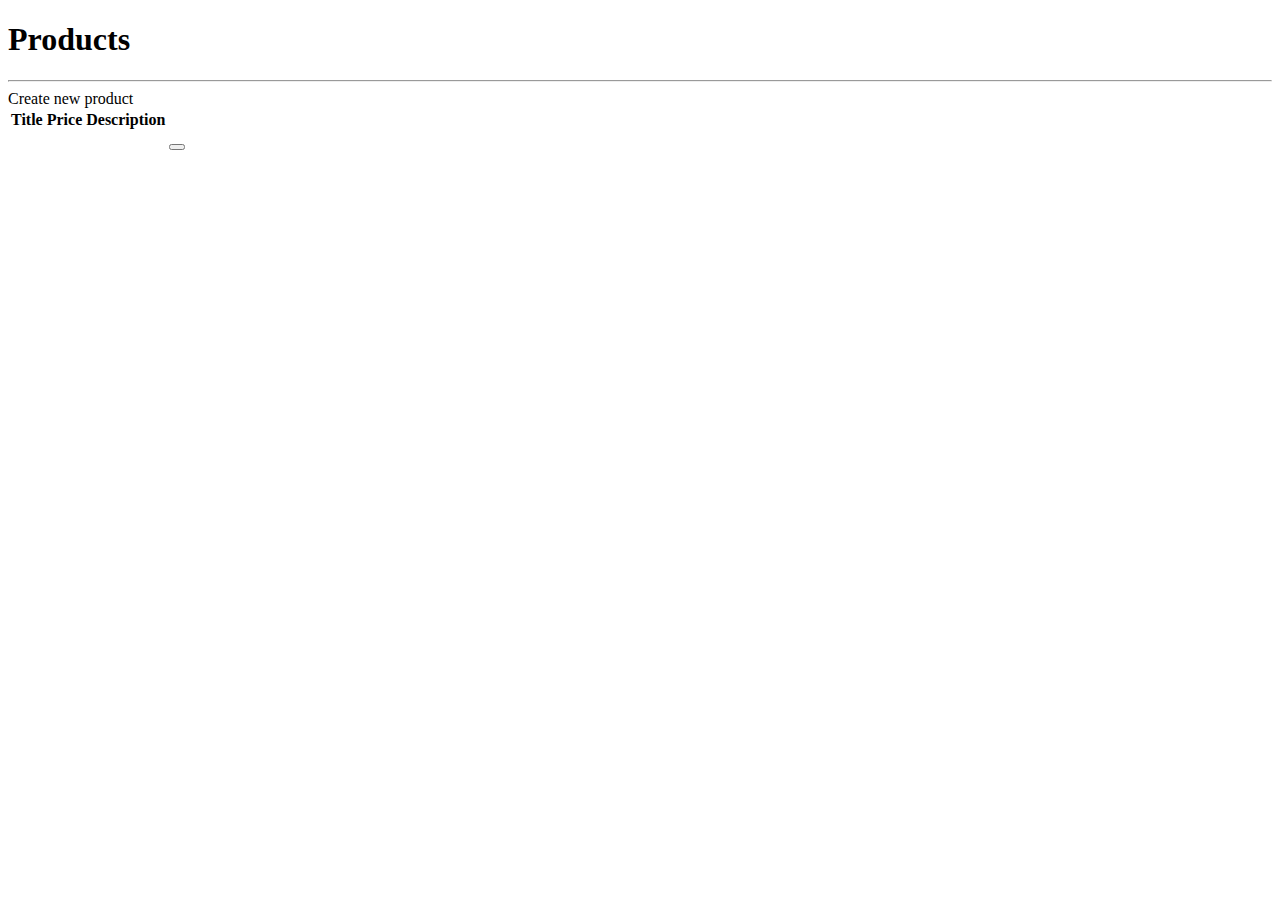
==== src/main/resources/templates/products/list.html @ d088d8b8 "init" ====
<!DOCTYPE html>
<html xmlns:layout="http://www.w3.org/1999/xhtml"
	layout:decorate="~{layouts/layout}">
<head>
<title>Products</title>
<meta name="viewport"
	content="width=device-width, initial-scale=1, shrink-to-fit=no">
</head>
<body>
	<div class="container" layout:fragment="content">
		<div class="row">
			<div class="col">
				<h1>Products</h1>
				<hr />
				<a th:href="@{/products/create}" class="btn btn-primary mb-3"><i class="fas fa-plus-circle"></i> Create new product</a>
				<table class="table table-hover bg-white">
					<thead>
						<tr>
							<th>Title</th>
							<th>Price</th>
							<th>Description</th>
							<th></th>
						</tr>
					</thead>
					<tbody>
						<tr th:each="product : ${products}">
							<td><a th:href="@{'/products/' + ${product.id}}"
								th:text="${product.title}"></a></td>
							<td th:text="${product.price}"></td>
							<td th:text="${product.description}"></td>
							<td>
							<form method="POST" th:action="@{'/products/' + ${product.id}}">
							<input type="hidden" name="_method" value="DELETE"/>
							<button type="submit" class="btn btn-danger"><i
									class="fas fa-trash-alt" style="color:white"></i></button>
									</form>
							</td>
						</tr>
					</tbody>
				</table>
			</div>
		</div>
	</div>
</body>
</html>
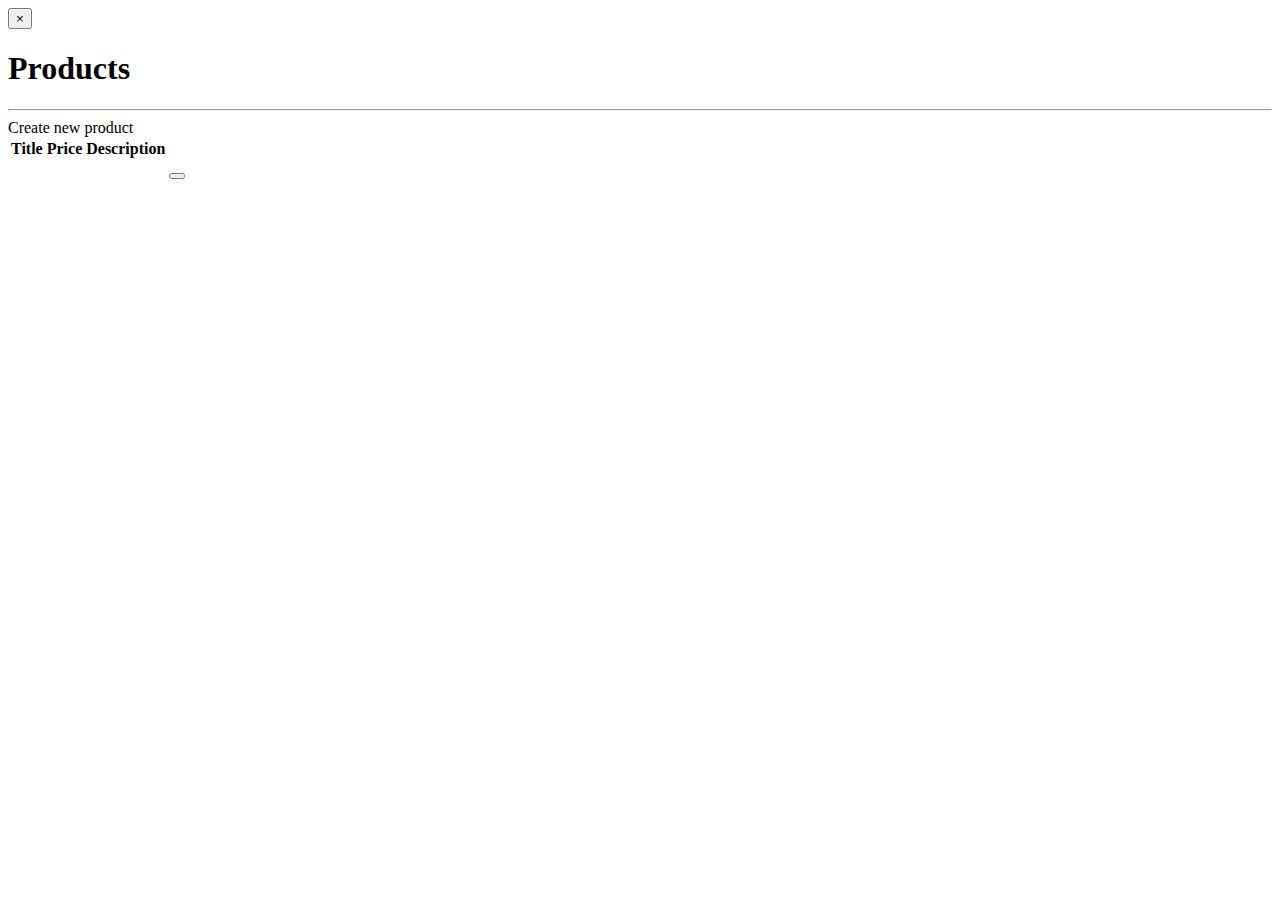
==== commit defd7a8e: "init" ====
--- a/src/main/resources/templates/products/list.html
+++ b/src/main/resources/templates/products/list.html
@@ -8,6 +8,14 @@
 </head>
 <body>
 	<div class="container" layout:fragment="content">
+
+	<div class="alert alert-success alert-dismissible fade show" role="alert" th:if="${success_message}" >
+		<span th:text="${success_message}"></span>
+		<button type="button" class="close" data-dismiss="alert" aria-label="Close">
+    <span aria-hidden="true">&times;</span>
+  </button>
+	</div>
+	
 		<div class="row">
 			<div class="col">
 				<h1>Products</h1>
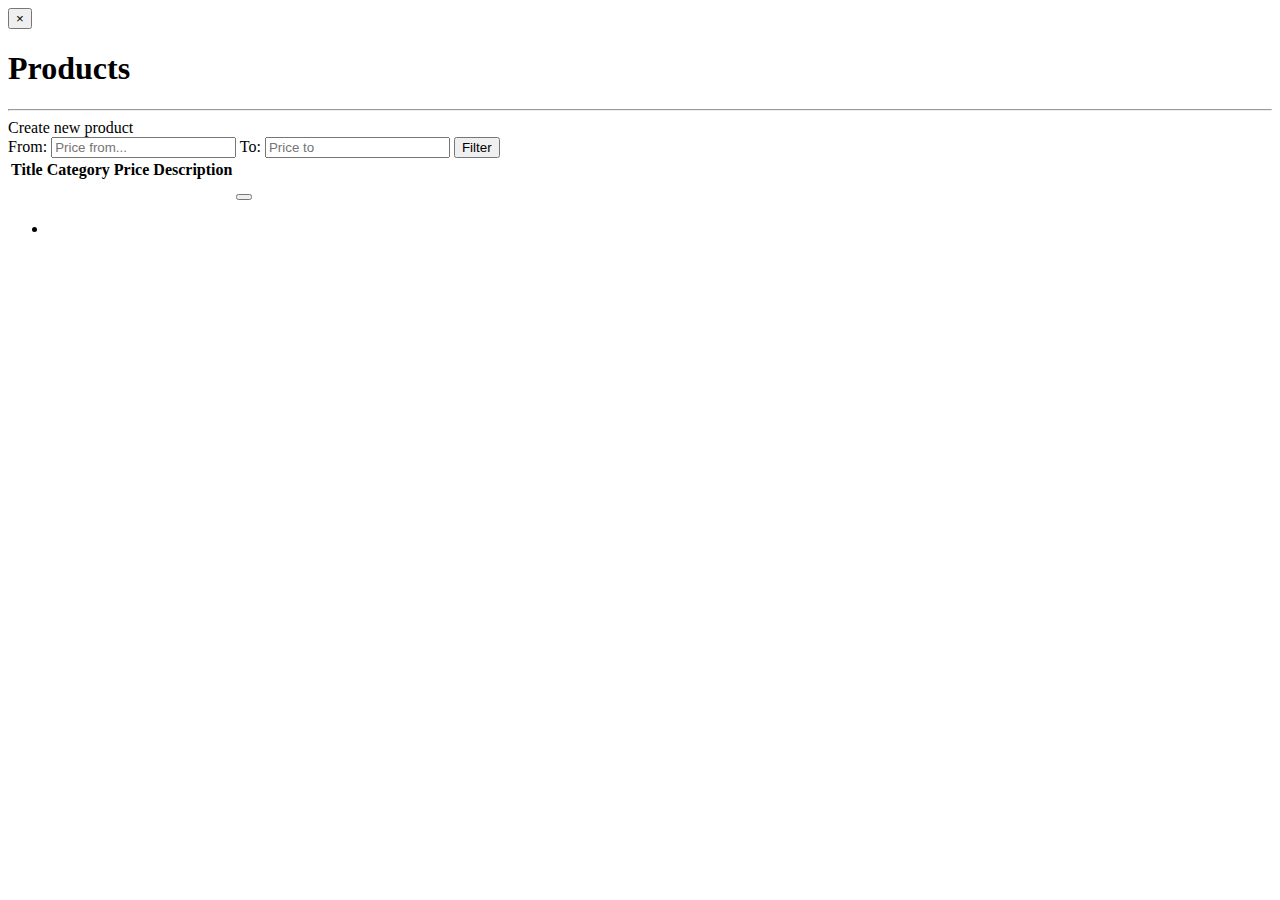
==== commit 38f290d6: "init" ====
--- a/src/main/resources/templates/products/list.html
+++ b/src/main/resources/templates/products/list.html
@@ -9,22 +9,35 @@
 <body>
 	<div class="container" layout:fragment="content">
 
-	<div class="alert alert-success alert-dismissible fade show" role="alert" th:if="${success_message}" >
-		<span th:text="${success_message}"></span>
-		<button type="button" class="close" data-dismiss="alert" aria-label="Close">
-    <span aria-hidden="true">&times;</span>
-  </button>
-	</div>
-	
+		<div class="alert alert-success alert-dismissible fade show"
+			role="alert" th:if="${success_message}">
+			<span th:text="${success_message}"></span>
+			<button type="button" class="close" data-dismiss="alert"
+				aria-label="Close">
+				<span aria-hidden="true">&times;</span>
+			</button>
+		</div>
+
 		<div class="row">
 			<div class="col">
 				<h1>Products</h1>
 				<hr />
-				<a th:href="@{/products/create}" class="btn btn-primary mb-3"><i class="fas fa-plus-circle"></i> Create new product</a>
+				<a th:href="@{/products/create}" class="btn btn-primary mb-3"><i
+					class="fas fa-plus-circle"></i> Create new product</a>
+
+				<form class="form-inline">
+					<label for="leftPrice">From:</label> <input type="number"
+						class="form-control" placeholder="Price from..." name="price_from">
+					<label for="pwd">To:</label> <input type="number"
+						class="form-control" placeholder="Price to" name="price_to">
+					<button type="submit" class="btn btn-primary">Filter</button>
+				</form>
+
 				<table class="table table-hover bg-white">
 					<thead>
 						<tr>
 							<th>Title</th>
+							<th>Category</th>
 							<th>Price</th>
 							<th>Description</th>
 							<th></th>
@@ -34,18 +47,29 @@
 						<tr th:each="product : ${products}">
 							<td><a th:href="@{'/products/' + ${product.id}}"
 								th:text="${product.title}"></a></td>
+							<td th:text="${product.category}"></td>
 							<td th:text="${product.price}"></td>
 							<td th:text="${product.description}"></td>
 							<td>
-							<form method="POST" th:action="@{'/products/' + ${product.id}}">
-							<input type="hidden" name="_method" value="DELETE"/>
-							<button type="submit" class="btn btn-danger"><i
-									class="fas fa-trash-alt" style="color:white"></i></button>
-									</form>
+								<form method="POST" th:action="@{'/products/' + ${product.id}}">
+									<input type="hidden" name="_method" value="DELETE" />
+									<button type="submit" class="btn btn-danger">
+										<i class="fas fa-trash-alt" style="color: white"></i>
+									</button>
+								</form>
 							</td>
 						</tr>
 					</tbody>
 				</table>
+
+				<nav class="pagination justify-content-center" th:if="${products.totalPages > 0}">
+					<ul class="pagination">
+						<li th:each="pageNumber : ${pageNumbers}"><a class="page-link" th:href="@{/products(page=${pageNumber-1})}"
+						th:text=${pageNumber}
+						></a></li>
+					</ul>
+				</nav>
+
 			</div>
 		</div>
 	</div>
